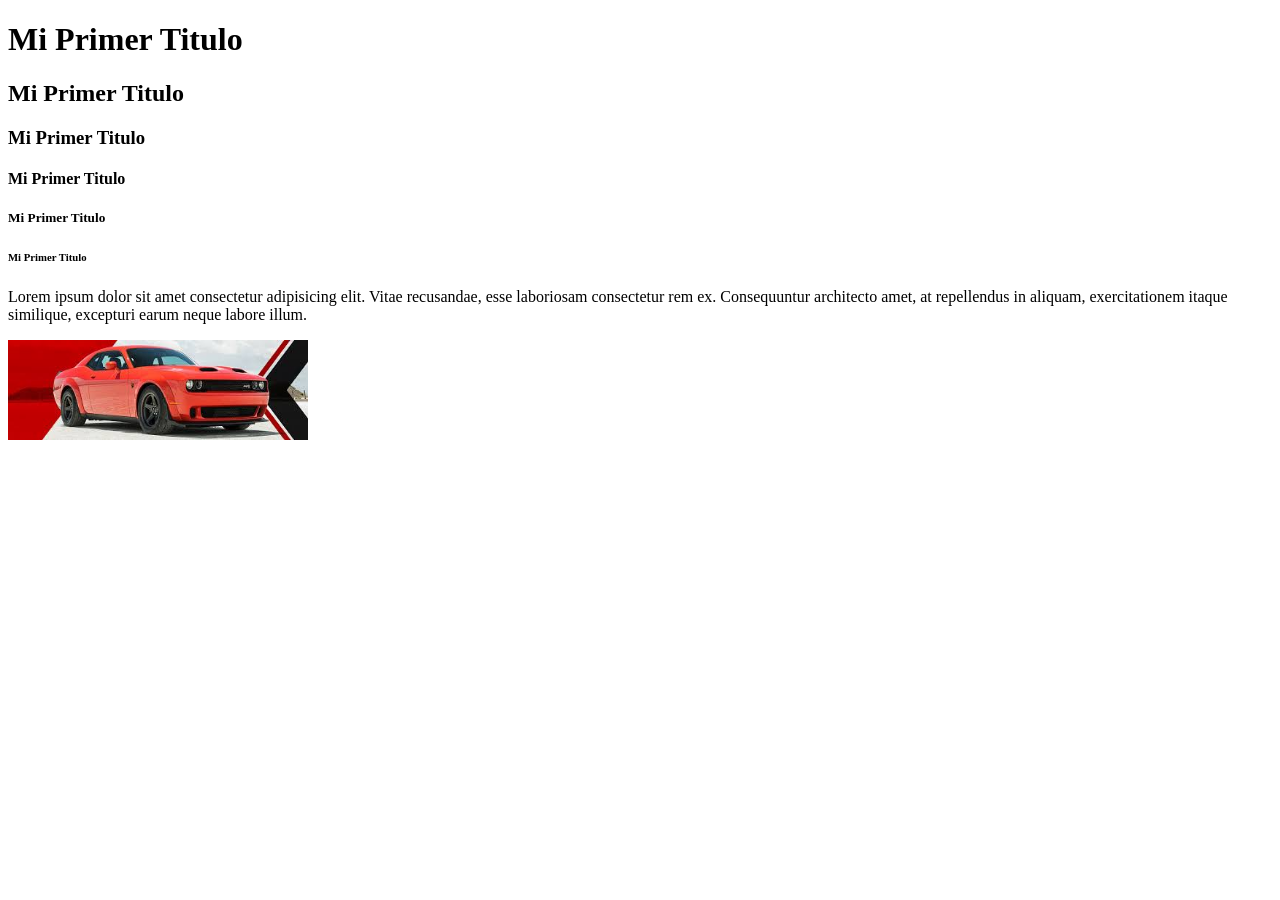
==== index.html @ 02bbc4a2 "mi primer commit" ====
<!DOCTYPE html>
<html lang="es">
<!-- se esta usando el lenguaje en español definiendo esto con el atriubuto lang-->

<head>
    <!-- esta parte es la cabecera del cuerpo del html, contiene titutlo y metadatos e informacion para el CEO-->
    <meta charset="UTF-8">
    <!-- para lo que es caracteres especiales como la tilde y otros  se usa este charset-->
    <meta name="viewport" content="width=device-width, initial-scale=1.0">
    <title>Mi primera web</title>
</head>

<body>
    <h1>Mi Primer Titulo </h1>
    <h2>Mi Primer Titulo </h2>
    <h3>Mi Primer Titulo </h3>
    <h4>Mi Primer Titulo </h4>
    <h5>Mi Primer Titulo </h5>
    <h6>Mi Primer Titulo </h6>
    <!--Aqui tenemos las etiquetas de titutlos -->

    <p>Lorem ipsum dolor sit amet consectetur adipisicing elit. Vitae recusandae, esse laboriosam consectetur rem ex.
       Consequuntur architecto amet, at repellendus in aliquam, exercitationem itaque similique, excepturi earum
       neque labore illum.</p>
    <!-- Esta es la etiqueta de parrafo-->

    <img 
        src="[data-uri]" 
        alt="auto dodge challenguer"
        width="300" 
        height="100"
        >
    <!--Todas las etiquetas tiene atributos, en este caso <img> tiene srr y alt entre otros-->
    <!-- el width y height la escala es en pixelñes -->


    
</body>
</html>
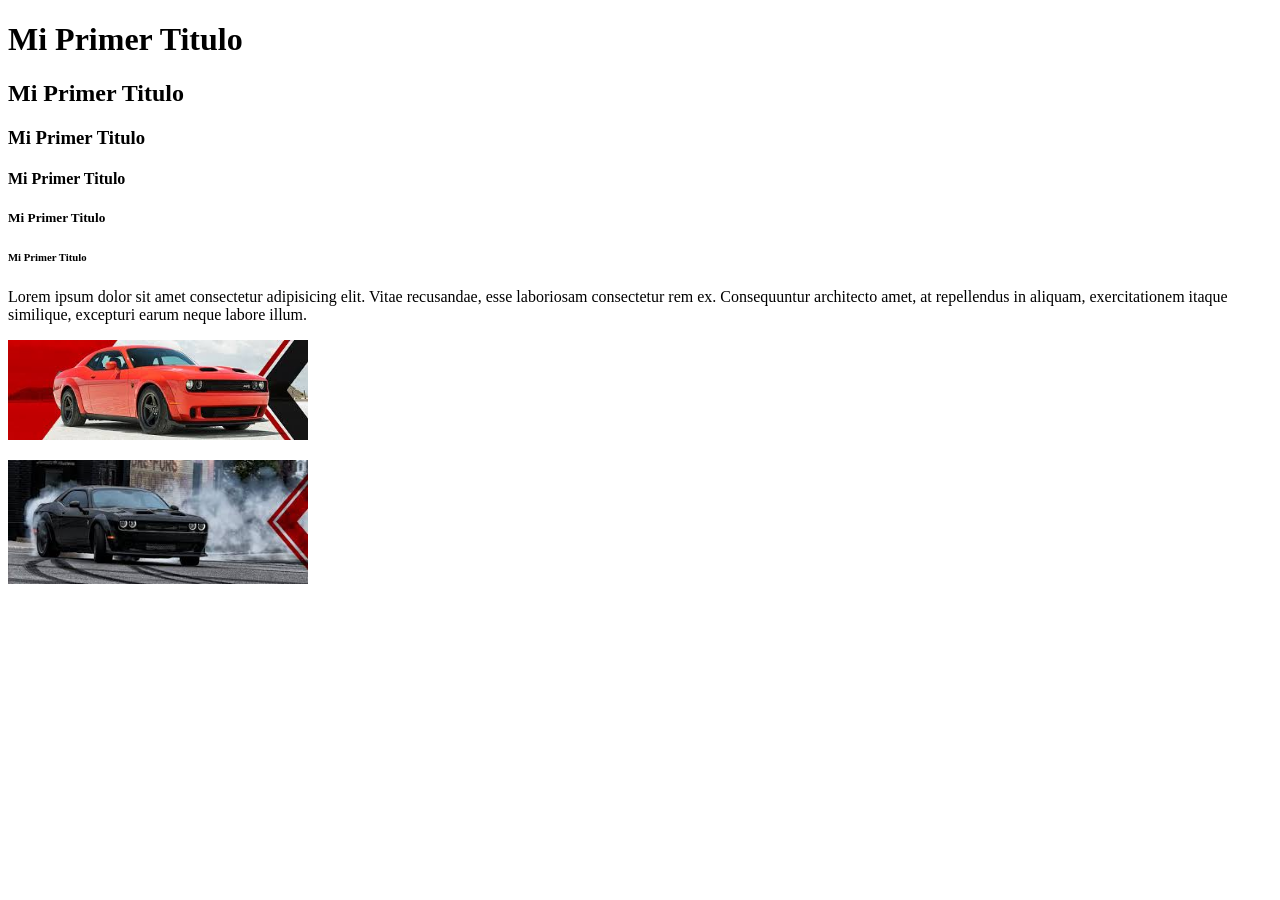
==== commit 54ecf1c4: "agregando una imagen local" ====
--- a/index.html
+++ b/index.html
@@ -29,10 +29,17 @@
         alt="auto dodge challenguer"
         width="300" 
         height="100"
-        >
+    />
     <!--Todas las etiquetas tiene atributos, en este caso <img> tiene srr y alt entre otros-->
     <!-- el width y height la escala es en pixelñes -->
-
+    <p>
+        <img 
+            src="./challenguer.jpg" 
+            alt="challenguer negro"
+            width="300"
+        />
+    </p>
+    
 
     
 </body>
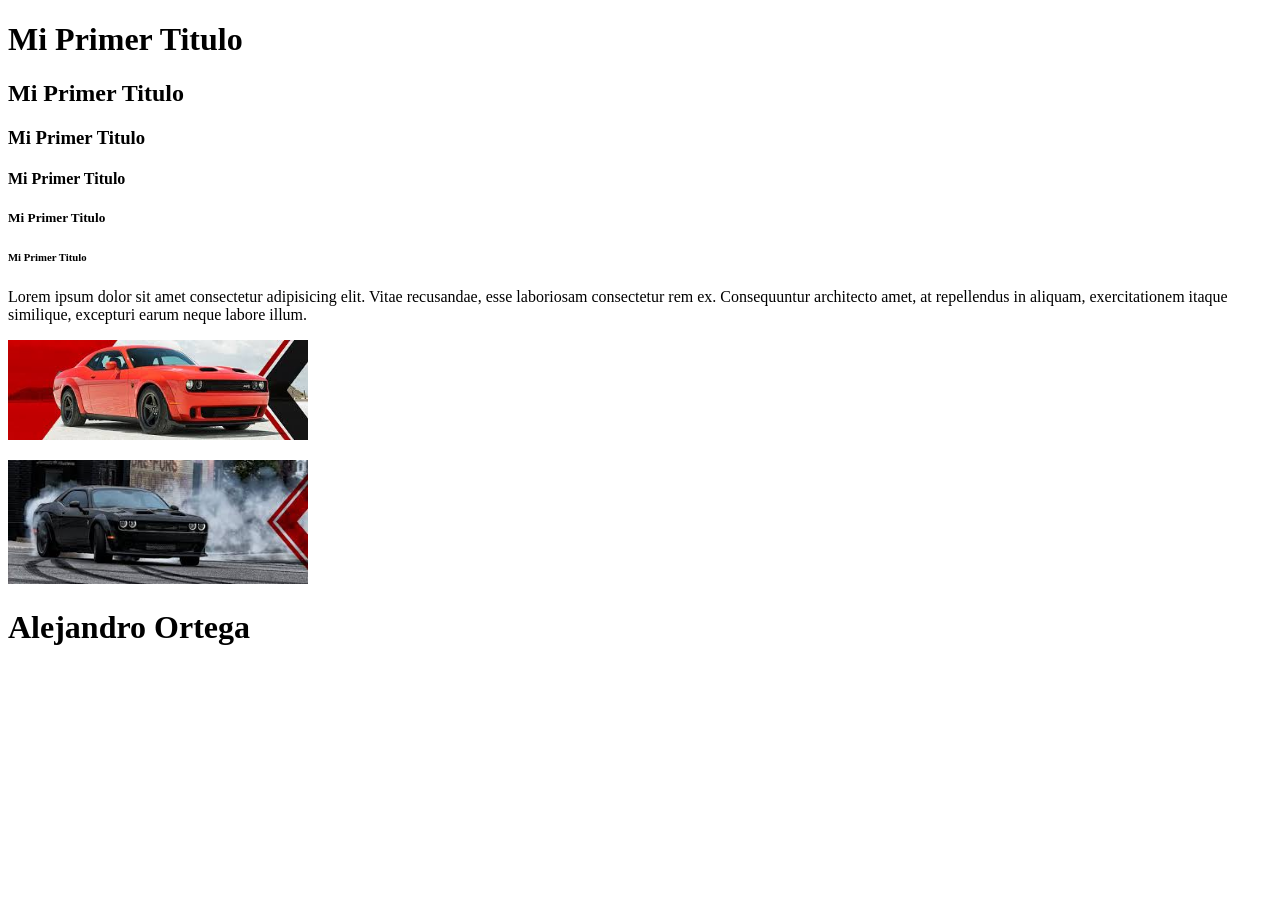
==== commit 694fda23: "agregando desde nueva rama" ====
--- a/index.html
+++ b/index.html
@@ -40,7 +40,7 @@
         />
     </p>
     
-
+    <h1>Alejandro Ortega</h1>
     
 </body>
 </html>
